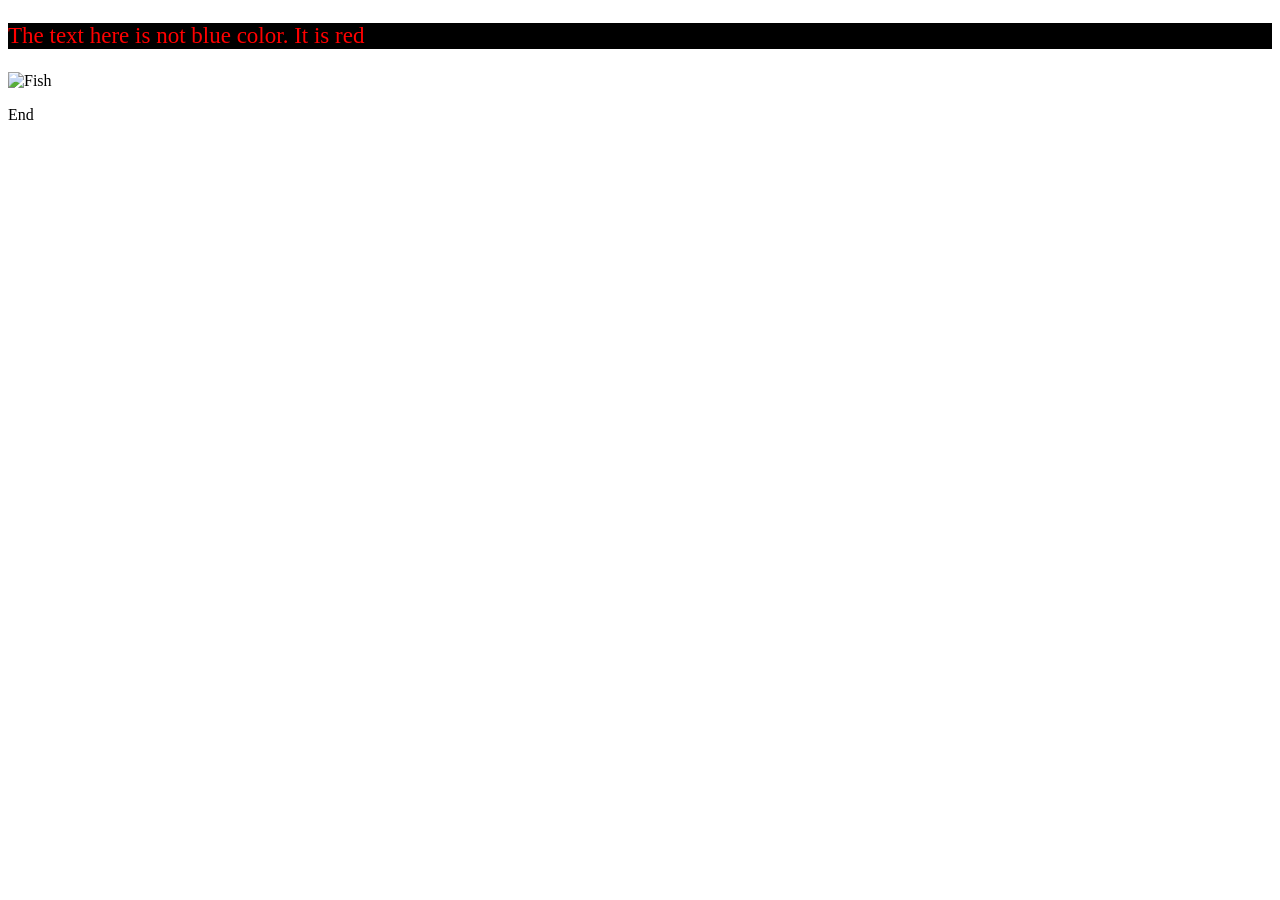
==== Css.html @ a5786011 "made slight change" ====
<!DOCTYPE html>
<html lang="en">
<head>
    <title>FontStyle</title>
</head>
<body>
    <p style="color:red;font-size:23px;font-family:Verdana;background-color:Black">The text here is not blue color. It is red</p>
    <img src="fish.jpg" alt="Fish">
    <p>End</p>

</body>
</html>
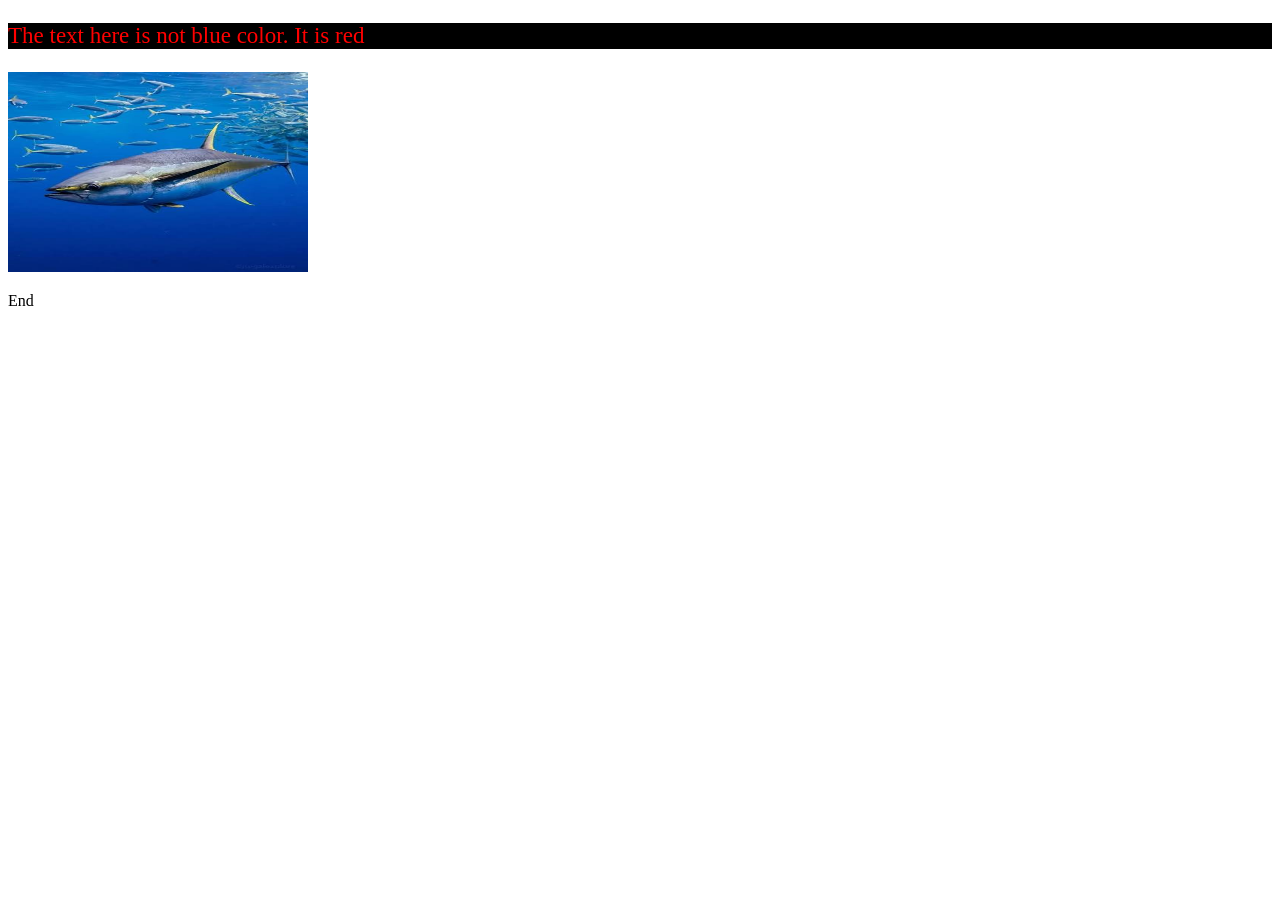
==== commit 9344581f: "made slight change" ====
--- a/Css.html
+++ b/Css.html
@@ -5,7 +5,7 @@
 </head>
 <body>
     <p style="color:red;font-size:23px;font-family:Verdana;background-color:Black">The text here is not blue color. It is red</p>
-    <img src="fish.jpg" alt="Fish">
+    <img src="fishy.jpg" style="width:300px;height:200px;">
     <p>End</p>
 
 </body>
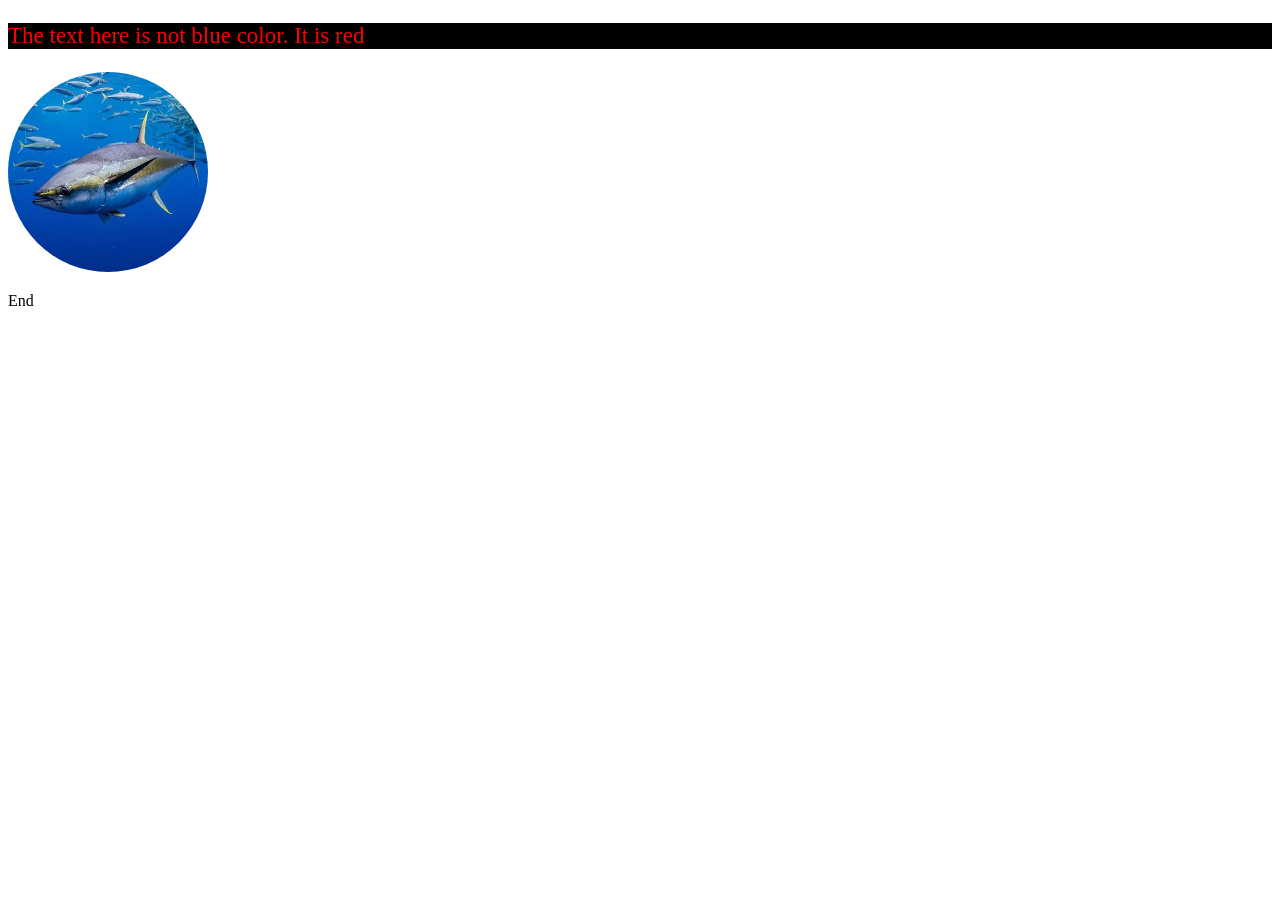
==== commit 0e2511bc: "made slight change" ====
--- a/Css.html
+++ b/Css.html
@@ -2,10 +2,18 @@
 <html lang="en">
 <head>
     <title>FontStyle</title>
+<style>
+    .circle-image {
+        width: 200px;
+        height: 200px;
+        border-radius: 50%;
+        object-fit: cover;
+    }
+</style>
 </head>
 <body>
-    <p style="color:red;font-size:23px;font-family:Verdana;background-color:Black">The text here is not blue color. It is red</p>
-    <img src="fishy.jpg" style="width:300px;height:200px;">
+    <p style="color:red;font-size:23px;font-family:Verdana;background-color:black">The text here is not blue color. It is red</p>
+    <img class="circle-image" src="fishy.jpg" alt="Fish" >
     <p>End</p>
 
 </body>
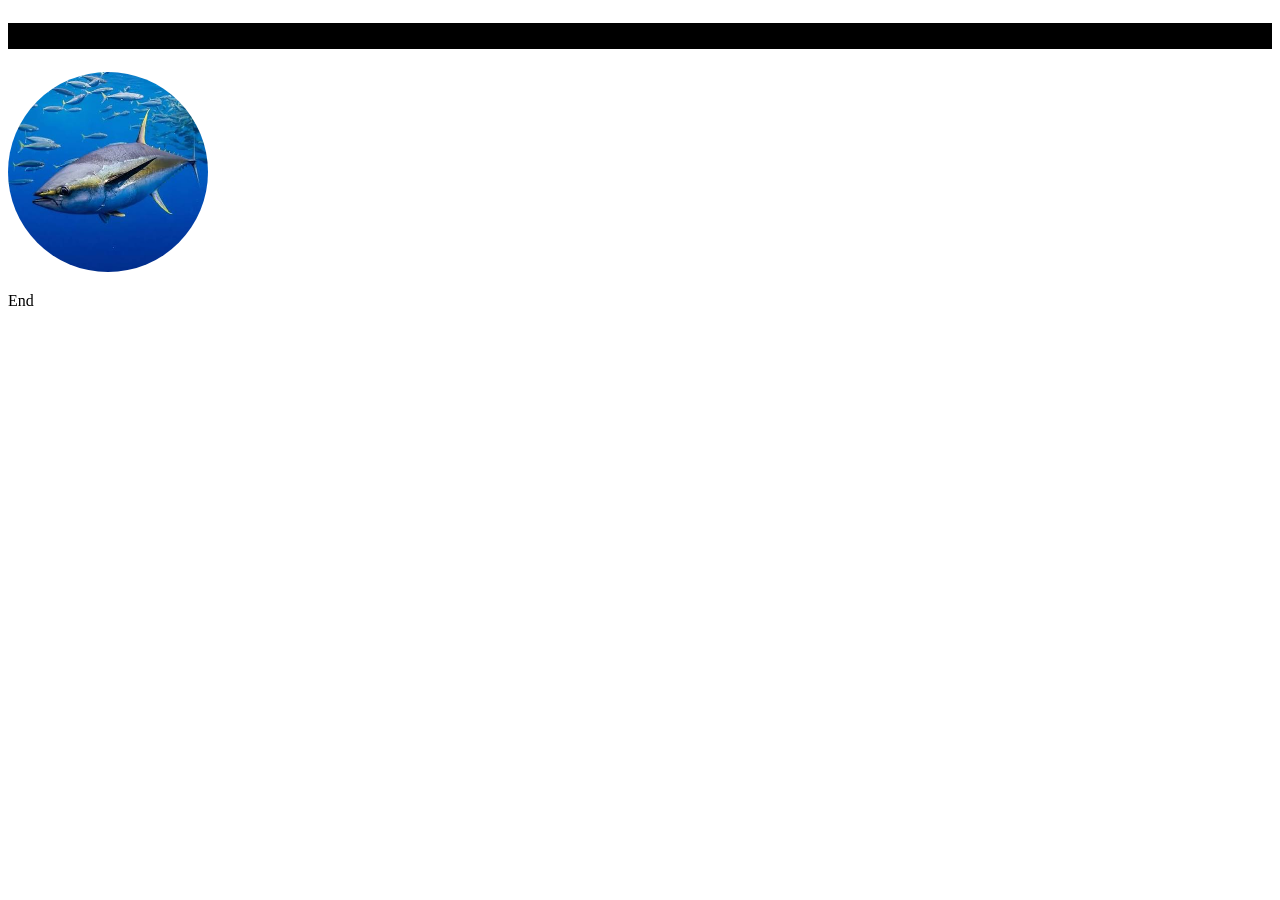
==== commit 4d2b3ca3: "made no change" ====
--- a/Css.html
+++ b/Css.html
@@ -9,10 +9,11 @@
         border-radius: 50%;
         object-fit: cover;
     }
+  
 </style>
 </head>
 <body>
-    <p style="color:red;font-size:23px;font-family:Verdana;background-color:black">The text here is not blue color. It is red</p>
+    <p style="color:rgba(36, 106, 150, 0.801)(4, 0, 255);font-size:23px;font-family:Verdana;background-color:black">The text here is not blue color. It is red</p>
     <img class="circle-image" src="fishy.jpg" alt="Fish" >
     <p>End</p>
 
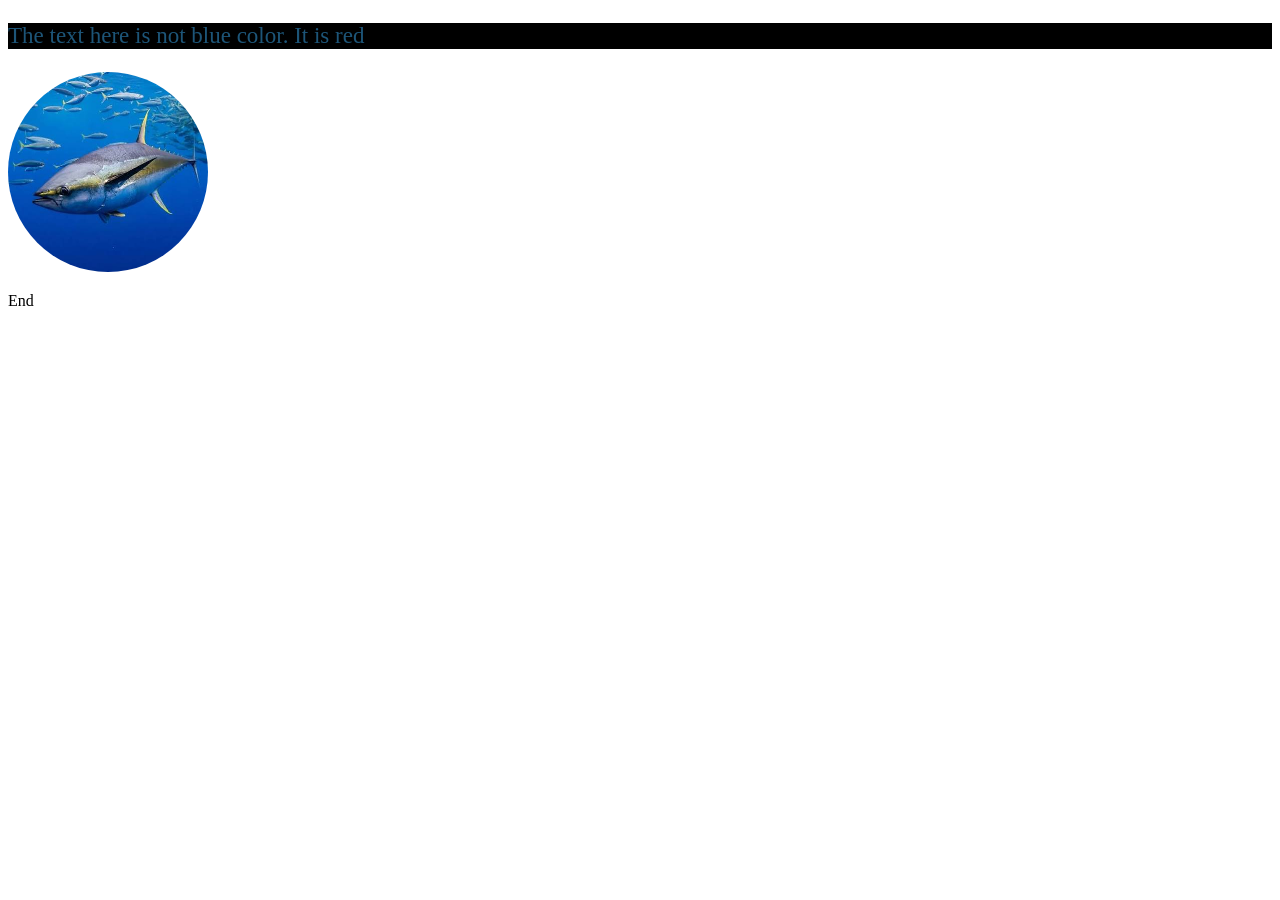
==== commit 9a9cfc92: "made no change" ====
--- a/Css.html
+++ b/Css.html
@@ -13,7 +13,7 @@
 </style>
 </head>
 <body>
-    <p style="color:rgba(36, 106, 150, 0.801)(4, 0, 255);font-size:23px;font-family:Verdana;background-color:black">The text here is not blue color. It is red</p>
+    <p style="color:rgba(36, 106, 150, 0.801);font-size:23px;font-family:Verdana;background-color:black">The text here is not blue color. It is red</p>
     <img class="circle-image" src="fishy.jpg" alt="Fish" >
     <p>End</p>
 
